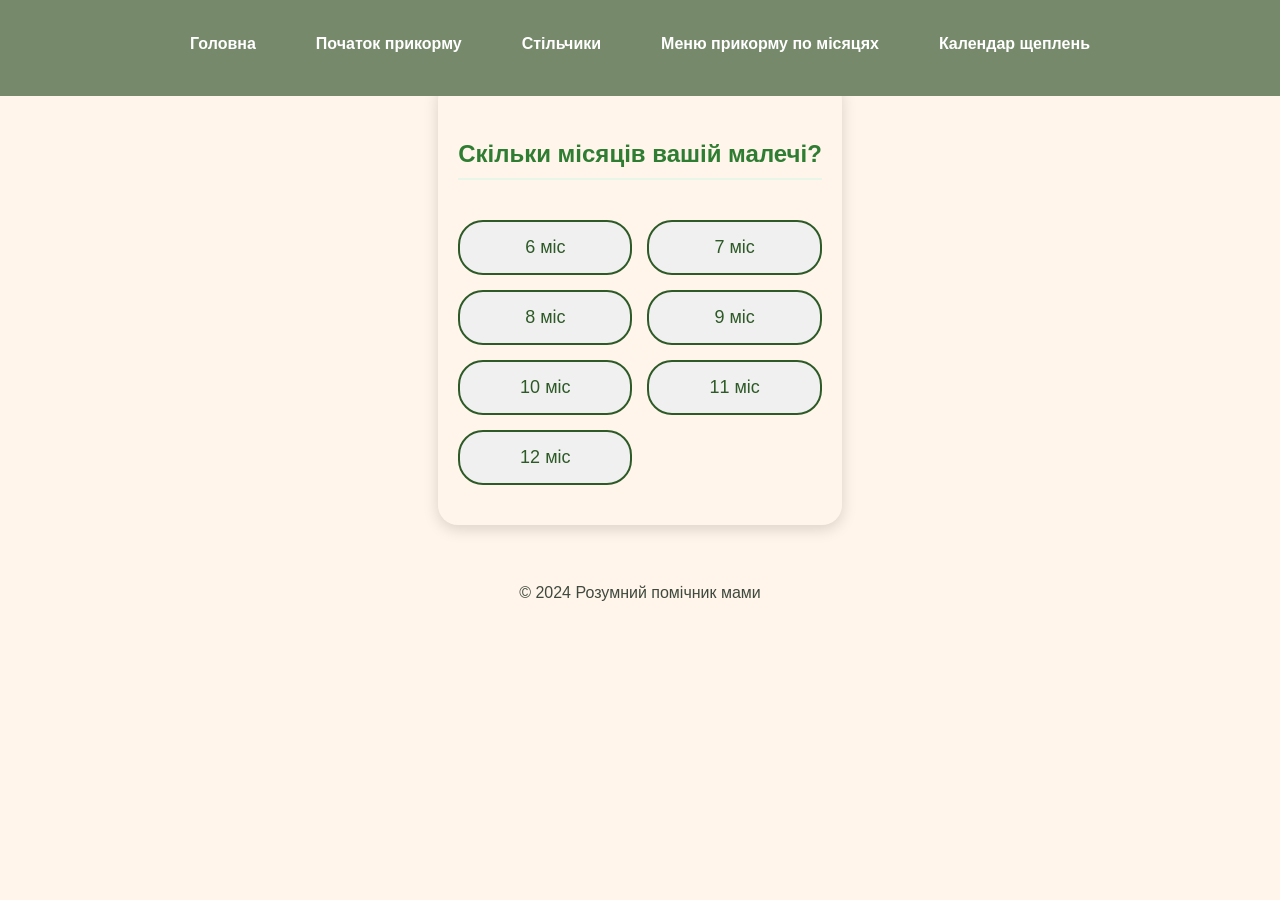
==== age-selection.html @ 1bd1e7a9 "Add files via upload" ====
<!DOCTYPE html>
<html lang="uk">
<head>
    <meta charset="UTF-8">
    <meta name="viewport" content="width=device-width, initial-scale=1.0">
    <title>Меню прикорму по місяцях</title>
    <link rel="stylesheet" href="style.css">
</head>
<body>
    <header role="banner">
        <nav class="main-nav" aria-label="Головна навігація">
            <ul>
                <li><a href="index.html">Головна</a></li>
                <li><a href="intro.html">Початок прикорму</a></li>
                <li><a href="chairs.html">Стільчики</a></li>
                <li><a href="age-selection.html" aria-current="page">Меню прикорму по місяцях</a></li>
                <li><a href="vaccines.html">Календар щеплень</a></li>
            </ul>
        </nav>
    </header>
    <main>
        <section id="age-screen" class="container">
            <h2>Скільки місяців вашій малечі?</h2>
            <div class="age-grid" role="group" aria-label="Вибір віку дитини">
                <button class="age-btn" onclick="showScreen('result-6')" aria-label="Вибрати 6 місяців">6 міс</button>
                <button class="age-btn" onclick="showScreen('result-7')" aria-label="Вибрати 7 місяців">7 міс</button>
                <button class="age-btn" onclick="showScreen('result-8')" aria-label="Вибрати 8 місяців">8 міс</button>
                <button class="age-btn" onclick="showScreen('result-9')" aria-label="Вибрати 9 місяців">9 міс</button>
                <button class="age-btn" onclick="showScreen('result-10')" aria-label="Вибрати 10 місяців">10 міс</button>
                <button class="age-btn" onclick="showScreen('result-11')" aria-label="Вибрати 11 місяців">11 міс</button>
                <button class="age-btn" onclick="showScreen('result-12')" aria-label="Вибрати 12 місяців">12 міс</button>
            </div>
        </section>

        <div id="result-6" class="container" style="display: none;">
    <h2>6 місяців: З чого почати? 🥦</h2>
    <p class="text-narrow">
        Найкращий старт — однокомпонентні овочеві пюре: <strong>кабачок, броколі або цвітна капуста</strong>. Вони мають ніжну клітковину, яка не перевантажує дитячий кишечник.
    </p>

    <div class="info-block">
        <h3>🌾 Рекомендовані каші (безглютенові)</h3>
        <p>Починайте з однокомпонентних безмолочних каш (промислових, збагачених залізом, або ретельно перемелених домашніх):</p>
        <ul>
            <li><strong>Гречана:</strong> лідер за вмістом заліза та білка.</li>
            <li><strong>Рисова:</strong> легко засвоюється (обережно при схильності до запорів).</li>
            <li><strong>Кукурудзяна:</strong> гіпоалергенна та дуже поживна.</li>
        </ul>
        <p><em>Як готувати:</em> Каша має бути рідкою, однорідною (як густий суп) та без жодних грудочок.</p>
    </div>

    <p class="text-narrow">
        Починайте з <strong>1/2 чайної ложки</strong>, поступово збільшуючи порцію до <strong>3-4 столових ложок</strong>. Важливо вводити продукти по одному!
    </p>

    <div class="info-block" style="border-left: 4px solid #ff4d4d;">
        <h3>🚫 Чого краще уникати (до 1 року)</h3>
        <ul>
            <li><strong>Сіль та цукор:</strong> зайве навантаження на нирки та ризик неправильних звичок.</li>
            <li><strong>Мед:</strong> небезпека ботулізму для немовлят.</li>
            <li><strong>Коров’яче та козяче молоко:</strong> занадто важке для травлення.</li>
            <li><strong>Соки:</strong> містять забагато цукру та кислот (краще вода або фрукти).</li>
            <li><strong>Глютенові каші (манна, вівсяна):</strong> вводяться пізніше, після 7–8 місяців.</li>
        </ul>
    </div>

    <div class="info-block">
        <h3>✨ Головні принципи ВООЗ</h3>
        <ul>
            <li><strong>Активне годування:</strong> будьте терплячі, не змушуйте дитину їсти силою.</li>
            <li><strong>Чистота:</strong> гігієна рук та посуду — понад усе.</li>
            <li><strong>Текстура:</strong> у 6 місяців — тільки пюре!</li>
            <li><strong>Вода:</strong> обов'язково пропонуйте чисту воду разом із прикормом.</li>
        </ul>
    </div>

    <div class="tip-box">
        <strong>💡 Важлива порада:</strong> 
        Давайте новий продукт у <strong>першій половині дня</strong>. Дитина має бути повністю здоровою, а в плані не має бути щеплень на найближчі 3-4 дні. Пам'ятайте, що <strong>грудне молоко або суміш</strong> залишаються основою раціону!
    </div>

    <button onclick="showScreen('age-screen')">Назад до вибору віку</button>
</div>
<div id="result-7" class="container" style="display: none;">
    <h2>7 місяців: Розширюємо меню 🍎🍗</h2>

    <p class="text-narrow">
        На сьомому місяці дитина вже познайомилася з базовими овочами та кашами. Час додавати важливі джерела білка та заліза!
    </p>

    <div class="info-block">
        <h3>🍖 Нові продукти цього місяця</h3>
        <ul>
            <li><strong>М'ясо:</strong> кролик, індичка, телятина. Починайте з ретельно перетертого пюре (з 1/2 чайної ложки).</li>
            <li><strong>Яєчний жовток:</strong> тільки зварений вкруту. Починайте з крихти (на кінчику ложки), додаючи до каші або овочів. Не більше 1/4 жовтка 2-3 рази на тиждень.</li>
            <li><strong>Фрукти:</strong> яблуко, груша, банан, чорнослив (у вигляді пюре).</li>
        </ul>
    </div>

    <div class="info-block" style="border-left: 4px solid #4caf50;">
        <h3>🍓 Чи можна змішувати продукти?</h3>
        <p><strong>Так!</strong> Якщо дитина вже скуштувала продукти окремо і не мала алергії, ви можете створювати смачні комбінації:</p>
        <ul>
            <li><strong>Овочі + М'ясо:</strong> кабачок з індичкою або морква з кроликом.</li>
            <li><strong>Каша + Фрукти:</strong> гречана каша з яблучним пюре.</li>
            <li><strong>Мікс фруктів:</strong> яблуко + банан.</li>
        </ul>
        <p><em>Порада:</em> Змішування допомагає дитині звикнути до нових смаків через уже знайомі.</p>
    </div>

    <div class="info-block">
        <h3>💧 Режим та консистенція</h3>
        <ul>
            <li><strong>Текстура:</strong> все ще гомогенізоване пюре, але можна робити його трохи густішим, ніж у 6 місяців.</li>
            <li><strong>Пиття:</strong> продовжуйте пропонувати воду після кожного годування.</li>
            <li><strong>Грудне вигодовування:</strong> все ще залишається основним (прикорм лише доповнює його).</li>
        </ul>
    </div>

    <div class="tip-box">
        <strong>⚠️ Важливо:</strong> 
        Новий продукт (наприклад, новий вид м'яса) завжди вводимо окремо протягом 3-5 днів, не змішуючи з іншими новими продуктами, щоб бачити реакцію організму.
    </div>

    <button onclick="showScreen('age-screen')">Назад до вибору віку</button>
</div>
<div id="result-8" class="container" style="display: none;">
    <h2>8 місяців: Нові смаки та текстури 🧀🥛</h2>

    <p class="text-narrow">
        Ваш малюк уже справжній гурман! У цьому віці ми вводимо кисломолочні продукти та поступово переходимо від ідеально гладкого пюре до розім’ятої виделкою їжі.
    </p>

    <div class="info-block">
        <h3>🥛 Кисломолочні продукти</h3>
        <ul>
            <li><strong>Дитячий сир (творог):</strong> починайте з 1/2 чайної ложки, доводячи до 30-40 г на день. Вибирайте спеціальний дитячий сир без добавок.</li>
            <li><strong>Йогурт або кефір:</strong> дитячі варіанти без цукру та наповнювачів. Можна пропонувати як окремий перекус.</li>
        </ul>
    </div>

    <div class="info-block" style="border-left: 4px solid #ffa726;">
        <h3>🧩 Нові текстури та "пальчикова їжа"</h3>
        <p>Дитина починає вчитися жувати, навіть якщо зубів ще небагато:</p>
        <ul>
            <li><strong>Консистенція:</strong> замість блендера спробуйте розминати овочі виделкою. Мають з'являтися м'які дрібні грудочки.</li>
            <li><strong>Хліб:</strong> можна дати посмоктати скоринку хліба або спеціальне дитяче печиво (під пильним наглядом!).</li>
            <li><strong>Шматочки:</strong> м'які шматочки вареної моркви або кабачка, які дитина може взяти до рук.</li>
        </ul>
    </div>

    <div class="info-block">
        <h3>🐟 Риба (якщо немає алергії)</h3>
        <p>Деякі педіатри дозволяють введення білої морської риби (хек, минтай, тріска):</p>
        <ul>
            <li>Давати 1-2 рази на тиждень замість м'яса.</li>
            <li><strong>Важливо:</strong> ретельно перевіряйте відсутність кісточок!</li>
        </ul>
    </div>
<h2>Рецепти для 8 місяців 👨‍🍳</h2>

    <div class="info-block">
        <h3>🥣 Ніжне пюре "Дует" (Овочі + М'ясо)</h3>
        <p><strong>Інгредієнти:</strong> 50г кабачка, 30г цвітної капусти, 30г пюре індички, 1/2 ч.л. оливкової олії.</p>
        <p><strong>Приготування:</strong> Відваріть овочі на пару до м'якості. Додайте готове м'ясне пюре та олію. Розімніть виделкою (залишаючи дрібні м'які грудочки), щоб стимулювати жування.</p>
    </div>

    <div class="info-block" style="border-left: 4px solid #ffca28;">
        <h3>🍎 Сирковий десерт "Хмаринка"</h3>
        <p><strong>Інгредієнти:</strong> 40г дитячого сиру (творога), 1/2 солодкого яблука.</p>
        <p><strong>Приготування:</strong> Яблуко запечіть у духовці або проваріть 5 хвилин. Зніміть шкірку та розімніть м'якоть. Змішайте з дитячим сиром. Це чудове джерело кальцію та заліза.</p>
    </div>

    <div class="info-block">
        <h3>🥦 Суп-пюре "Золотиста рибка"</h3>
        <p><strong>Інгредієнти:</strong> 30г філе хека (без кісток!), 1 невелика картоплина, шматочок моркви.</p>
        <p><strong>Приготування:</strong> Відваріть рибу та овочі окремо. З'єднайте, додайте трохи овочевого відвару та збийте до потрібної консистенції. 
        <br><em>*Рибу даємо 1-2 рази на тиждень.</em></p>
    </div>

    <div class="tip-box">
        <strong>💡 Порада:</strong> Якщо малюк відмовляється від нової страви, не наполягайте. Спробуйте запропонувати її знову через кілька днів. Смак формується поступово!
    </div>
    <div class="tip-box">
        <strong>💡 Порада для мами:</strong> 
        У 8 місяців у дитини розвивається "пінцетне захоплення" (бере речі великим і вказівним пальцями). Це ідеальний час, щоб дозволити дитині пробувати їсти самостійно руками м'які шматочки овочів.
    </div>

    <button onclick="showScreen('age-screen')">Назад до вибору віку</button>
</div>
<div id="result-9" class="container" style="display: none;">
    <h2>9 місяців: Справжня різноманітність 🥣🍎</h2>

    <p class="text-narrow">
        Ваш малюк уже впевнено сидить і проявляє неабиякий інтерес до дорослої їжі. Тепер раціон стає ще багатшим!
    </p>

    <div class="info-block">
        <h3>🌱 Нові продукти: Бобові та крупи</h3>
        <ul>
            <li><strong>Бобові:</strong> червона сочевиця (найлегша для засвоєння), зелений горошок. Важливо добре розварювати.</li>
            <li><strong>Глютенові каші:</strong> вівсяна, пшенична, манна (якщо немає протипоказань).</li>
            <li><strong>Субпродукти:</strong> можна починати з курячої або кролячої печінки (у вигляді паштету).</li>
        </ul>
    </div>

    <div class="info-block" style="border-left: 4px solid #9c27b0;">
        <h3>👨‍🍳 Рецепти для 9 місяців</h3>
        
        <div style="margin-bottom: 15px;">
            <strong>🍲 Сочевичний суп-пюре:</strong>
            <p style="font-size: 0.9rem; margin: 5px 0;">Відваріть 1 ст.л. червоної сочевиці з морквою та картоплею. Додайте краплю оливкової олії та розімніть виделкою. Це чудове джерело рослинного білка.</p>
        </div>

        <div style="margin-bottom: 15px;">
            <strong>🥧 Печінковий паштет:</strong>
            <p style="font-size: 0.9rem; margin: 5px 0;">Відваріть печінку кролика з цибулею та морквою. Двічі перетріть через дрібне сито або збийте блендером з невеликою кількістю вершкового масла (82.5%).</p>
        </div>

        <div>
            <strong>🍌 Вівсянка з бананом:</strong>
            <p style="font-size: 0.9rem; margin: 5px 0;">Зваріть вівсяні пластівці на воді до м'якості. Додайте розім’ятий банан. Можна не збивати блендером, щоб малюк відчував м'які пластівці.</p>
        </div>
    </div>

    <div class="info-block">
        <h3>👋 Шматочки та "Finger Food"</h3>
        <p>У 9 місяців важливо, щоб дитина отримувала їжу, яку можна брати руками:</p>
        <ul>
            <li>М'які суцвіття броколі.</li>
            <li>Шматочки стиглого банана або груші.</li>
            <li>Маленькі фрикадельки з м'якого фаршу.</li>
        </ul>
    </div>

    <div class="tip-box">
        <strong>💡 Порада щодо пиття:</strong> 
        Привчайте малюка пити з горнятка (спробуйте спеціальні тренувальні чашки-непроливайки). Це корисніше для прикусу, ніж пляшечка.
    </div>

    <button onclick="showScreen('age-screen')">Назад до вибору віку</button>
</div>
<div id="result-10" class="container" style="display: none;">
    <h2>10 місяців: Крок до дорослого столу 🍲🍌</h2>

    <p class="text-narrow">
        Ваш малюк стає активним учасником сімейних трапез. Їжа тепер — це не тільки енергія, а й цікава гра з новими формами!
    </p>

    <div class="info-block">
        <h3>🥗 Розширюємо раціон</h3>
        <ul>
            <li><strong>Овочі:</strong> можна додавати буряк та баклажан (невеликими порціями).</li>
            <li><strong>Фрукти:</strong> знайомимо з абрикосом, персиком, сливкою та ягодами (малина, лохина).</li>
            <li><strong>Спеції:</strong> час починати використовувати ароматні трави (кріп, петрушка, лавровий лист), щоб збагатити смак без солі.</li>
        </ul>
    </div>

    <div class="info-block" style="border-left: 4px solid #00acc1;">
        <h3>👨‍🍳 Рецепти для 10 місяців</h3>
        
        <div style="margin-bottom: 15px;">
            <strong>🥦 Овочеве рагу з телятиною:</strong>
            <p style="font-size: 0.9rem; margin: 5px 0;">Дрібно наріжте картоплю, моркву, кабачок та шматочок телятини. Протушкуйте все разом у невеликій кількості води до м'якості. В кінці додайте дрібку кропу.</p>
        </div>

        <div style="margin-bottom: 15px;">
            <strong>🍎 Запечене яблуко з сиром:</strong>
            <p style="font-size: 0.9rem; margin: 5px 0;">Вийміть середину з яблука, наповніть її дитячим сиром. Запікайте в духовці до м'якості яблука. Це смачний та корисний полуденок.</p>
        </div>

        <div>
            <strong>🐟 Рибні фрикадельки:</strong>
            <p style="font-size: 0.9rem; margin: 5px 0;">Зробіть фарш із білої риби, додайте трохи відвареного рису. Сформуйте маленькі кульки та відваріть у воді або на пару. Подавайте зі шматочками вареної моркви.</p>
        </div>
    </div>

    <div class="info-block">
        <h3>🧩 Важливі навички</h3>
        <ul>
            <li><strong>Текстура:</strong> припиняйте використовувати блендер. Їжа має бути нарізана дрібними шматочками (розміром з горошину).</li>
            <li><strong>Ложка:</strong> час частіше давати малюку ложку в руки. Навіть якщо більша частина їжі опиниться на столі — це важливе тренування координації!</li>
        </ul>
    </div>

    <div class="tip-box">
        <strong>⚠️ Нагадування:</strong> 
        Уникайте цілих горіхів, винограду (розрізайте тільки вздовж!), льодяників та великих шматків твердої їжі, щоб попередити ризик подавитися.
    </div>

    <button onclick="showScreen('age-screen')">Назад до вибору віку</button>
</div>
<div id="result-11" class="container" style="display: none;">
    <h2>11 місяців: Майже як дорослий 🥙🍓</h2>

    <p class="text-narrow">
        Ваш малюк уже має свої вподобання! Це час для експериментів з текстурами та перших корисних запіканок і багатокомпонентних страв.
    </p>

    <div class="info-block">
        <h3>🌈 Нові смаки та можливості</h3>
        <ul>
            <li><strong>Сири:</strong> можна потроху вводити твердий сир (несолоний та нежирний), натертий у кашу або макарони.</li>
            <li><strong>Ягоди та фрукти:</strong> ківі, цитрусові (дуже обережно, стежте за реакцією), полуниця.</li>
            <li><strong>Текстури:</strong> дитина вже може жувати м’які тефтелі, овочеві оладки та макарони м’яких сортів.</li>
        </ul>
    </div>

    <div class="info-block" style="border-left: 4px solid #f44336;">
        <h3>👨‍🍳 Рецепти для 11 місяців</h3>
        
        <div style="margin-bottom: 15px;">
            <strong>🥧 Овочево-м'ясна запіканка:</strong>
            <p style="font-size: 0.9rem; margin: 5px 0;">Змішайте готове м’ясне пюре (або дрібний фарш) з відвареною вермішеллю та натертим кабачком. Додайте половинку збитого перепелиного яйця. Запечіть у формі 15-20 хвилин.</p>
        </div>

        <div style="margin-bottom: 15px;">
            <strong>🥞 Бананові панкейки (без цукру):</strong>
            <p style="font-size: 0.9rem; margin: 5px 0;">Розімніть 1 стиглий банан, додайте 1 яйце та 2 ст.л. вівсяного борошна. Смажте на сухій антипригарній сковорідці. Це ідеальна їжа для рук!</p>
        </div>

        <div>
            <strong>🥕 Крем-суп з гарбуза та сочевиці:</strong>
            <p style="font-size: 0.9rem; margin: 5px 0;">Відваріть гарбуз, картоплю та червону сочевицю. Додайте трохи вершків або грудного молока для ніжного смаку. Розімніть виделкою до густої консистенції.</p>
        </div>
    </div>

    <div class="info-block">
        <h3>🍽️ Навички за столом</h3>
        <ul>
            <li><strong>Питво з чашки:</strong> намагайтеся повністю відійти від поїльників з носиком на користь звичайного горнятка або трубочки.</li>
            <li><strong>Спільна трапеза:</strong> садіть дитину за стіл разом із дорослими — вона копіює ваші рухи, що пришвидшує навчання користуванню ложкою.</li>
        </ul>
    </div>

    <div class="tip-box">
        <strong>💡 Порада:</strong> 
        Якщо малюк стає вибагливим («не хочу овочі, хочу тільки хліб»), не хвилюйтеся. Це етап самоідентифікації. Продовжуйте пропонувати корисну їжу без примусу.
    </div>

    <button onclick="showScreen('age-screen')">Назад до вибору віку</button>
</div>
<div id="result-12" class="container" style="display: none;">
    <h2>1 рік: Новий етап харчування 🎂🌟</h2>

    <p class="text-narrow">
        Вітаємо з першим роком! Тепер малюк може їсти практично все з вашого столу, якщо ваша їжа здорова, не пересмажена та не містить надлишку солі.
    </p>

    <div class="info-block">
        <h3>✅ Що тепер можна (після 1 року)</h3>
        <ul>
            <li><strong>Цільне молоко:</strong> тепер його можна вводити як напій (але не більше 400-500 мл на добу разом із молочними продуктами).</li>
            <li><strong>Ціле яйце:</strong> можна давати не тільки жовток, а й білок (якщо немає алергії).</li>
            <li><strong>Складні страви:</strong> голубці, тефтелі, запіканки, домашні пельмені та вареники.</li>
        </ul>
    </div>

    <div class="info-block" style="border-left: 4px solid #3f51b5;">
        <h3>👨‍🍳 Рецепти для іменинника</h3>
        
        <div style="margin-bottom: 15px;">
            <strong>🍰 Перший торт (без цукру):</strong>
            <p style="font-size: 0.9rem; margin: 5px 0;">Корж: подрібнене дитяче печиво або домашній бісквіт на банані. Крем: дитячий сирок, збитий з вершками та шматочками ягід. Це безпечно та дуже смачно!</p>
        </div>

        <div style="margin-bottom: 15px;">
            <strong>🍝 Ліниві вареники з ягодами:</strong>
            <p style="font-size: 0.9rem; margin: 5px 0;">Змішайте 200г сиру, 1 яйце та 2-3 ст.л. борошна. Сформуйте кульки та відваріть у киплячій воді 3 хвилини. Подавайте з йогуртом та перетертою полуницею.</p>
        </div>

        <div>
            <strong>🥘 Овочеве соте з куркою:</strong>
            <p style="font-size: 0.9rem; margin: 5px 0;">Тушковані шматочки курячого філе з кольоровим перцем, кабачком, морквою та зеленою квасолею. Тепер можна додати дрібку солі (за бажанням, але не обов'язково).</p>
        </div>
    </div>

    <div class="info-block">
        <h3>🚦 Обмеження, що залишаються</h3>
        <ul>
            <li><strong>Ні:</strong> грибам, цілим горіхам, солодким газованим напоям, консервам та копченостям.</li>
            <li><strong>Сіль та цукор:</strong> продовжуйте мінімізувати їх використання — це фундамент здоров’я на майбутнє.</li>
            <li><strong>Смажене:</strong> віддавайте перевагу запіканню, тушкуванню та приготуванню на пару.</li>
        </ul>
    </div>

    <div class="tip-box">
        <strong>💡 Головна порада року:</strong> 
        Дозволяйте дитині вибирати (наприклад: "ти будеш яблуко чи банан?"). Це формує здорові стосунки з їжею та розвиває самостійність.
    </div>

    <button onclick="showScreen('age-screen')">Назад до вибору віку</button>
</div>

    </main>

    <footer role="contentinfo">
        <p>&copy; 2024 Розумний помічник мами</p>
    </footer>

    <script src="script.js"></script>
</body>
</html>
---- style.css ----
:root {
    --bg: #FFF5EA;
    --brand: #768A6B;
    --brand-dark: #2d5a27;
    --text: #4a4a4a;
    --text-dark: #333333;
    --surface: #ffffff;
    --accent: #ff8b80;
}

html {
  box-sizing: border-box;
  width: 100%;
}
*, *::before, *::after {
  box-sizing: inherit;
}
.main-nav {
    position: fixed;
    top: 0;
    left: 0;
    width: 100%;
    background-color: var(--brand);
    backdrop-filter: blur(10px);
    padding: 10px 0;
    z-index: 1000;
    transition: all 0.3s ease;
}

.main-nav ul {
    list-style: none;
    display: flex;
    justify-content: center;
    padding: 15px;
    gap: 20px;
}

.main-nav a {
    color: white;
    text-decoration: none;
    font-weight: bold;
    padding: 10px 20px;
}

body {
  background-color: var(--bg); /* Ніжний кремовий колір */
  font-family: 'Arial', 'Segoe UI', 'Tahoma', sans-serif;
  display: flex;
  justify-content: flex-start;
  align-items: center;
  margin: 0;
  color: var(--text);
  min-height: 100vh;
  overflow-x: hidden;
  overflow-y: auto;
  padding: 40px 20px;
  flex-direction: column;
}


.container {
    display: flex;
    flex-direction: column;
    align-items: center;
    text-align: center;
    max-width: 920px;
    width: 100%;
    margin: 40px auto;
    border-radius: 20px;
    box-shadow: 0 4px 15px rgba(0, 0, 0, 0.15);
    padding: 40px 20px;
    animation: fadeIn 2s; /* Наша анімація з'явиться за 2 секунди */
}

h1 {
    color: var(--brand-dark);
    font-size: 1.1rem;
    line-height: 1.6;
}

h2 {
    color: #2e7d32; /* Зелений колір прикорму */
    text-align: center;
    border-bottom: 2px solid #e8f5e9;
    padding-bottom: 10px;
    margin-bottom: 20px;
}

h3 {
    color: #444;
    font-size: 1.1rem;
    margin-bottom: 10px;
    display: flex;
    align-items: center;
}

p {
    color: #40493f;
    font-size: 1rem;
    line-height: 1.5;
    text-align: center;
    max-width: 450px;
    margin-left: auto;
    margin-right: auto;
}
@keyframes fadeIn {
  from { opacity: 0; }
  to { opacity: 1; }
}

button {
  background-color: var(--brand);
  color: white;
  border: none;
  padding: 15px 30px;
  border-radius: 25px;
  font-size: 18px;
  cursor: pointer;
  transition: transform 0.3s;
}

button:hover {
  transform: scale(1.1); /* Кнопка трішки збільшується при наведенні */
}
.back-button {
  position: fixed;
  top: 20px;
  left: 20px;
  z-index: 20;
  padding: 10px 14px;
  border-radius: 30px;
  border: 1px solid var(--brand-dark);
  background-color: #ffffffcc;
  color: var(--brand-dark);
  font-weight: 600;
  cursor: pointer;
  display: none;
  align-items: center;
  box-shadow: 0 4px 12px rgba(0, 0, 0, 0.12);
}
.back-button:hover {
  transform: none;
  opacity: 0.95;
}
.image-wrapper {
  margin: 20px 0;
  text-align: center;
}
.main-photo {
  max-width: 500px;
  height: auto;
  border-radius: 15px;
  box-shadow: 0 4px 15px rgba(0, 0, 0, 0.12);
}
/* 1. Заголовок з'являється плавно */
.fade-in {
  animation: fadeIn 1.5s ease-in forwards;
}

/* 2. Текст з'являється трохи пізніше (затримка 1 секунда) */
.fade-in-delayed {
  opacity: 0; /* Спочатку невидимий */
  animation: fadeIn 1.5s ease-in forwards;
  animation-delay: 1s;
}
.result-table table {
    width: 100%;
    margin-top: 20px;
    border-collapse: collapse;
    background: white;
    color: #333;
    border-radius: 10px;
    overflow: hidden;
}

.result-table th, .result-table td {
    padding: 12px;
    border: 1px solid #ddd;
    text-align: left;
}

.result-table th {
    background-color: var(--brand);
    color: white;
}

.date-input {
    padding: 10px;
    border-radius: 5px;
    border: 1px solid #ccc;
    font-size: 16px;
}
/* 3. Цитата "випливає" знизу вгору */
.quote {
  opacity: 0;
  font-style: italic;
  color: var(--brand);
  margin: 20px auto;
  max-width: 760px;
  width: 100%;
  animation: slideUp 1s ease-out forwards;
  animation-delay: 2s; /* З'явиться останньою через 2 секунди */
}

/* 4. Опис самих анімацій */
@keyframes slideUp {
  from {
    opacity: 0;
    transform: translateY(30px); /* Починає на 30 пікселів нижче */
  }
  to {
    opacity: 1;
    transform: translateY(0); /* Стає на своє місце */
  }
}

/* Стиль кнопки, щоб теж з'являлася плавно */
.fade-in-button {
  opacity: 0;
  animation: fadeIn 1s ease-in forwards;
  animation-delay: 3s;
}


.advice {
  font-weight: bold;
  color: var(--brand-dark);
  border-left: 4px solid var(--accent);
  padding-left: 10px;
}
.age-grid {
  display: grid;
  grid-template-columns: repeat(2, 1fr); /* дві кнопки в ряд */
  gap: 15px;
  margin: 20px auto 0;
  width: 100%;
  max-width: 520px;
}

.age-btn {
  background-color: #f0f0f0;
  color: var(--brand-dark);
  border: 2px solid var(--brand-dark);
  width: 100%;
  padding: 15px;
  text-align: center;
}

@media (max-width: 600px) {
  .age-grid {
    grid-template-columns: 1fr;
  }
  .check-list,
  .info-block,
  .tip-box {
    width: 100%;
  }
}
/* Стиль для порад */
.tip-box {
    background-color: #e8f5e9; /* Світло-зелений ніжний фон */
    border-left: 5px solid var(--brand-dark);
    padding: 15px;
    margin: 20px 0;
    border-radius: 8px;
    text-align: left;
    font-size: 0.95rem;
}

/* Робимо список чек-листа красивим */
.check-list {
    text-align: left;
    width: 100%;
    max-width: 760px;
    margin: 20px auto;
    box-sizing: border-box;
    padding: 0 10px;
}

.check-list li {
    list-style: none;
    margin-bottom: 12px;
    padding-left: 30px;
    position: relative;
}

.check-list li::before {
    content: "✔️";
    position: absolute;
    left: 0;
    color: var(--brand);
}
.info-block {
    width: 100%;
    max-width: 700px;
    margin: 20px auto;
    padding: 20px;
    line-height: 1.6;
    text-align: justify;
}
.text-narrow {
    padding: 0 10px;
    margin-bottom: 15px;
}

strong {
    color: #1b5e20;
}

/* Списки */
ul {
    padding-left: 20px;
    margin: 10px 0;
}

li {
    margin-bottom: 8px;
}
/* Адаптивність для телефонів */
@media (max-width: 480px) {
    .container {
        margin: 10px;
        padding: 15px;
    }
}
/* Робимо текст у календарі темним і видимим */
.vaccine-calculator {
    color: var(--text-dark); /* Темно-сірий */
    margin-top: 100px; /* Додаємо відступ, щоб меню не закривало заголовок */
    text-align: center;
}

.vaccine-calculator h2 {
    color: #2e4a3b; /* Ваш фірмовий зелений */
    margin-bottom: 20px;
}

/* Налаштування для тексту всередині інпуту */
#birthDate {
    color: var(--text-dark);
}
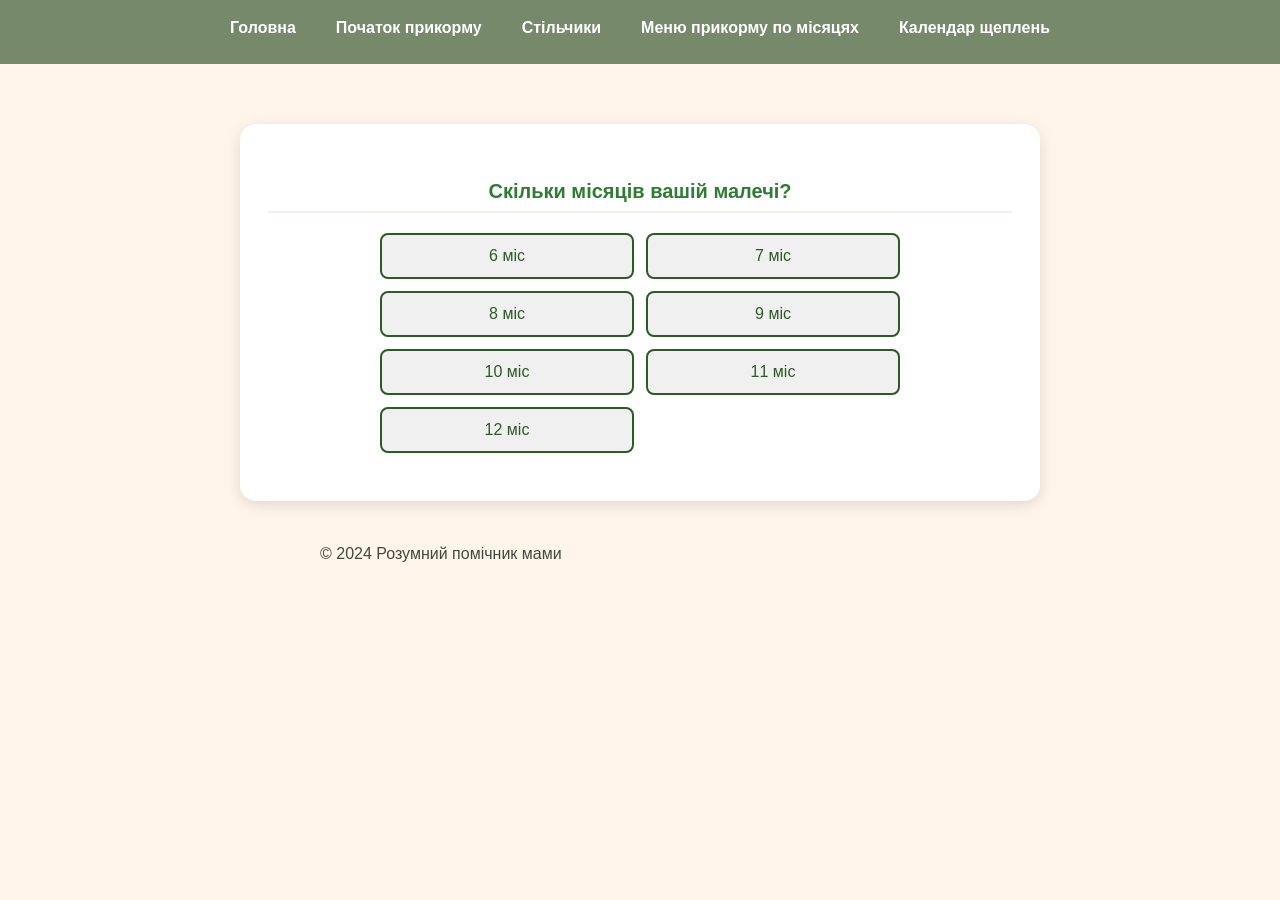
==== commit 2f2a8114: "Add files via upload" ====
--- a/age-selection.html
+++ b/age-selection.html
@@ -9,6 +9,7 @@
 <body>
     <header role="banner">
         <nav class="main-nav" aria-label="Головна навігація">
+            <button class="nav-toggle" id="nav-toggle" aria-label="Відкрити меню" aria-expanded="false">☰</button>
             <ul>
                 <li><a href="index.html">Головна</a></li>
                 <li><a href="intro.html">Початок прикорму</a></li>
--- a/style.css
+++ b/style.css
@@ -1,341 +1,302 @@
-:root {
-    --bg: #FFF5EA;
-    --brand: #768A6B;
-    --brand-dark: #2d5a27;
-    --text: #4a4a4a;
-    --text-dark: #333333;
-    --surface: #ffffff;
-    --accent: #ff8b80;
+﻿:root {
+  --bg: #FFF5EA;
+  --brand: #768A6B;
+  --brand-dark: #2d5a27;
+  --text: #4a4a4a;
+  --text-dark: #333333;
+  --surface: #ffffff;
+  --accent: #ff8b80;
+  --nav-height: 64px;
+}
+ 
+/* ===== Reset ===== */
+html { box-sizing: border-box; width: 100%; }
+*, *::before, *::after { box-sizing: inherit; }
+ 
+/* ===== Body ===== */
+body {
+  margin: 0;
+  font-family: 'Arial', 'Segoe UI', 'Tahoma', sans-serif;
+  background-color: var(--bg);
+  color: var(--text);
+  min-height: 100vh;
+  overflow-x: hidden;
+  padding: 20px;
+  padding-top: calc(var(--nav-height) + 20px);
+}
+ 
+/* ===== Navigation ===== */
+.main-nav {
+  position: fixed;
+  top: 0;
+  left: 0;
+  right: 0;
+  background: var(--brand);
+  display: flex;
+  align-items: center;
+  justify-content: center;
+  z-index: 1000;
+  padding: 0 12px;
+  height: var(--nav-height);
+}
+ 
+.main-nav ul {
+  list-style: none;
+  display: flex;
+  gap: 16px;
+  margin: 0;
+  padding: 8px 12px;
+  align-items: center;
+}
+ 
+.main-nav a {
+  color: #fff;
+  text-decoration: none;
+  font-weight: 700;
+  padding: 8px 12px;
+}
+ 
+.main-nav a:hover,
+.main-nav a:focus {
+  background-color: rgba(255,255,255,0.18);
+  border-radius: 6px;
+}
+ 
+.main-nav .nav-toggle {
+  display: none;
+  background: transparent;
+  border: none;
+  color: white;
+  font-size: 26px;
+  padding: 8px 12px;
+  cursor: pointer;
+}
+ 
+/* ===== Container ===== */
+.container {
+  max-width: 800px;
+  width: 100%;
+  margin: 40px auto;
+  background: var(--surface);
+  border-radius: 16px;
+  box-shadow: 0 4px 15px rgba(0,0,0,0.12);
+  padding: 32px 28px 48px;
+  text-align: center;
+  animation: fadeIn 0.8s ease both;
+}
+ 
+/* ===== Typography ===== */
+h1 { color: var(--brand-dark); font-size: 1.6rem; line-height: 1.3; margin: 0 0 12px; }
+h2 { color: #2e7d32; font-size: 1.25rem; margin: 24px 0 14px; padding-bottom: 8px; border-bottom: 2px solid #e8f5e9; }
+h3 { color: #444; font-size: 1.05rem; margin: 0 0 10px; }
+p  { color: #40493f; font-size: 1rem; line-height: 1.6; margin: 10px auto; max-width: 640px; }
+ 
+strong { color: #1b5e20; }
+ 
+ul { padding-left: 20px; margin: 10px 0; }
+li { margin-bottom: 8px; }
+ 
+hr {
+  display: block;
+  border: none;
+  height: 1px;
+  background-color: #6cc99f;
+  margin: 28px 0;   /* відносно батька — не вилазить за межі */
+  width: 100%;
+}
+ 
+/* ===== Animations ===== */
+@keyframes fadeIn  { from { opacity: 0; transform: translateY(6px); } to { opacity: 1; transform: none; } }
+@keyframes slideUp { from { opacity: 0; transform: translateY(18px); } to { opacity: 1; transform: translateY(0); } }
+ 
+.fade-in         { animation: fadeIn 1s ease-in forwards; }
+.fade-in-delayed { opacity: 0; animation: fadeIn 1s ease-in 0.6s forwards; }
+.fade-in-button  { opacity: 0; animation: fadeIn 0.8s ease-in 1s forwards; }
+ 
+/* ===== Buttons ===== */
+button {
+  background-color: var(--brand);
+  color: white;
+  border: none;
+  padding: 12px 20px;
+  border-radius: 20px;
+  font-size: 16px;
+  cursor: pointer;
+  transition: transform 0.15s ease;
+}
+button:hover { transform: translateY(-1px); }
+ 
+.back-button {
+  position: fixed;
+  top: calc(var(--nav-height) + 12px);
+  left: 12px;
+  z-index: 1200;
+  padding: 8px 12px;
+  border-radius: 999px;
+  border: 1px solid var(--brand-dark);
+  background: #ffffffcc;
+  color: var(--brand-dark);
+  font-weight: 600;
+  display: none;
+}
+ 
+/* ===== Images ===== */
+.image-wrapper { margin: 20px 0; text-align: center; }
+.main-photo {
+  width: 100%;
+  max-width: 520px;
+  height: auto;
+  border-radius: 12px;
+  box-shadow: 0 4px 15px rgba(0,0,0,0.12);
+}
+ 
+/* ===== Quote ===== */
+.quote {
+  opacity: 0;
+  font-style: italic;
+  color: var(--brand);
+  margin: 18px auto;
+  max-width: 760px;
+  animation: slideUp 0.9s ease-out 0.8s forwards;
+}
+ 
+/* ===== Components ===== */
+.advice {
+  font-weight: 700;
+  color: var(--brand-dark);
+  border-left: 4px solid var(--accent);
+  padding-left: 10px;
+}
+ 
+.age-grid {
+  display: grid;
+  grid-template-columns: repeat(2, 1fr);
+  gap: 12px;
+  margin: 20px auto 0;
+  max-width: 520px;
+}
+ 
+.age-btn {
+  background: #f0f0f0;
+  color: var(--brand-dark);
+  border: 2px solid var(--brand-dark);
+  padding: 12px;
+  border-radius: 8px;
+  width: 100%;
+}
+ 
+.tip-box {
+  background-color: #e8f5e9;
+  border-left: 5px solid var(--brand-dark);
+  padding: 14px;
+  margin: 18px 0;
+  border-radius: 8px;
+  text-align: left;
+  font-size: 0.95rem;
+}
+ 
+.check-list { text-align: left; width: 100%; max-width: 760px; margin: 18px auto; padding: 0 10px; }
+.check-list li { list-style: none; margin-bottom: 10px; padding-left: 28px; position: relative; }
+.check-list li::before { content: "✔️"; position: absolute; left: 0; }
+ 
+.info-block { width: 100%; max-width: 700px; margin: 18px auto; padding: 14px; line-height: 1.6; text-align: justify; }
+.text-narrow { padding: 0 10px; margin-bottom: 12px; }
+ 
+.models-box { text-align: center; }
+.models-box ul { display: inline-block; text-align: left; }
+ 
+/* ===== Tables ===== */
+.result-table table { width: 100%; margin-top: 16px; border-collapse: collapse; background: var(--surface); color: #333; border-radius: 8px; overflow: hidden; }
+.result-table th, .nresult-table td { padding: 10px; border: 1px solid #e6e6e6; text-align: left; }
+.result-table th { background: var(--brand); color: #fff; }
+ 
+/* ===== Vaccine Calculator ===== */
+.date-input { padding: 8px 10px; border-radius: 6px; border: 1px solid #ccc; font-size: 16px; }
+.vaccine-calculator { color: var(--text-dark); margin-top: calc(var(--nav-height) + 20px); text-align: center; }
+.vaccine-calculator h2 { color: #2e4a3b; margin-bottom: 12px; }
+#birthDate { color: var(--text-dark); }
+ 
+/* ===== Desktop lists ===== */
+@media (min-width: 901px) {
+  .container ul {
+    list-style-position: outside;
+    padding-left: 24px;
+    text-align: left;
+    max-width: 600px;
+    margin: 10px auto;
+  }
+  .container li {
+    display: list-item;
+    text-align: left;
+  }
+  h1, h2, h3 {
+    text-align: center;
+    width: 100%;
+  }
+}
+ 
+/* ===== Mobile (≤900px) ===== */
+@media (max-width: 900px) {
+  :root { --nav-height: 60px; }
+ 
+  body {
+    padding: calc(var(--nav-height) + 16px) 16px 24px;
+  }
+ 
+  .main-nav {
+    justify-content: flex-start;
+  }
+ 
+  .main-nav .nav-toggle {
+    display: block;
+    position: static;
+    z-index: 1100;
+    font-size: 24px;
+    padding: 8px;
+  }
+ 
+  .main-nav ul {
+    display: flex !important;
+    flex-direction: column;
+    align-items: stretch;
+    position: absolute;
+    top: var(--nav-height);
+    left: 0;
+    right: 0;
+    background: var(--brand);
+    margin: 0;
+    padding: 0;
+    border-radius: 0 0 12px 12px;
+    max-height: 0;
+    overflow: hidden;
+    opacity: 0;
+    transition: max-height 0.35s ease, opacity 0.25s ease;
+    z-index: 999;
+    box-shadow: 0 6px 16px rgba(0,0,0,0.15);
+  }
+ 
+  .main-nav.open ul {
+    max-height: 480px;
+    opacity: 1;
+  }
+ 
+  .main-nav ul li { width: 100%; }
+ 
+  .main-nav a {
+    display: block;
+    width: 100%;
+    padding: 14px 20px;
+    text-align: center;
+    border-bottom: 1px solid rgba(255,255,255,0.12);
+    font-size: 1rem;
+    border-radius: 0;
+  }
+ 
+  .main-nav ul li:last-child a { border-bottom: none; }
+ 
+  .container {
+    padding: 20px 14px 36px;
+    margin: 12px auto;
+    border-radius: 12px;
+  }
 }
-
-html {
-  box-sizing: border-box;
-  width: 100%;
-}
-*, *::before, *::after {
-  box-sizing: inherit;
-}
-.main-nav {
-    position: fixed;
-    top: 0;
-    left: 0;
-    width: 100%;
-    background-color: var(--brand);
-    backdrop-filter: blur(10px);
-    padding: 10px 0;
-    z-index: 1000;
-    transition: all 0.3s ease;
-}
-
-.main-nav ul {
-    list-style: none;
-    display: flex;
-    justify-content: center;
-    padding: 15px;
-    gap: 20px;
-}
-
-.main-nav a {
-    color: white;
-    text-decoration: none;
-    font-weight: bold;
-    padding: 10px 20px;
-}
-
-body {
-  background-color: var(--bg); /* Ніжний кремовий колір */
-  font-family: 'Arial', 'Segoe UI', 'Tahoma', sans-serif;
-  display: flex;
-  justify-content: flex-start;
-  align-items: center;
-  margin: 0;
-  color: var(--text);
-  min-height: 100vh;
-  overflow-x: hidden;
-  overflow-y: auto;
-  padding: 40px 20px;
-  flex-direction: column;
-}
-
-
-.container {
-    display: flex;
-    flex-direction: column;
-    align-items: center;
-    text-align: center;
-    max-width: 920px;
-    width: 100%;
-    margin: 40px auto;
-    border-radius: 20px;
-    box-shadow: 0 4px 15px rgba(0, 0, 0, 0.15);
-    padding: 40px 20px;
-    animation: fadeIn 2s; /* Наша анімація з'явиться за 2 секунди */
-}
-
-h1 {
-    color: var(--brand-dark);
-    font-size: 1.1rem;
-    line-height: 1.6;
-}
-
-h2 {
-    color: #2e7d32; /* Зелений колір прикорму */
-    text-align: center;
-    border-bottom: 2px solid #e8f5e9;
-    padding-bottom: 10px;
-    margin-bottom: 20px;
-}
-
-h3 {
-    color: #444;
-    font-size: 1.1rem;
-    margin-bottom: 10px;
-    display: flex;
-    align-items: center;
-}
-
-p {
-    color: #40493f;
-    font-size: 1rem;
-    line-height: 1.5;
-    text-align: center;
-    max-width: 450px;
-    margin-left: auto;
-    margin-right: auto;
-}
-@keyframes fadeIn {
-  from { opacity: 0; }
-  to { opacity: 1; }
-}
-
-button {
-  background-color: var(--brand);
-  color: white;
-  border: none;
-  padding: 15px 30px;
-  border-radius: 25px;
-  font-size: 18px;
-  cursor: pointer;
-  transition: transform 0.3s;
-}
-
-button:hover {
-  transform: scale(1.1); /* Кнопка трішки збільшується при наведенні */
-}
-.back-button {
-  position: fixed;
-  top: 20px;
-  left: 20px;
-  z-index: 20;
-  padding: 10px 14px;
-  border-radius: 30px;
-  border: 1px solid var(--brand-dark);
-  background-color: #ffffffcc;
-  color: var(--brand-dark);
-  font-weight: 600;
-  cursor: pointer;
-  display: none;
-  align-items: center;
-  box-shadow: 0 4px 12px rgba(0, 0, 0, 0.12);
-}
-.back-button:hover {
-  transform: none;
-  opacity: 0.95;
-}
-.image-wrapper {
-  margin: 20px 0;
-  text-align: center;
-}
-.main-photo {
-  max-width: 500px;
-  height: auto;
-  border-radius: 15px;
-  box-shadow: 0 4px 15px rgba(0, 0, 0, 0.12);
-}
-/* 1. Заголовок з'являється плавно */
-.fade-in {
-  animation: fadeIn 1.5s ease-in forwards;
-}
-
-/* 2. Текст з'являється трохи пізніше (затримка 1 секунда) */
-.fade-in-delayed {
-  opacity: 0; /* Спочатку невидимий */
-  animation: fadeIn 1.5s ease-in forwards;
-  animation-delay: 1s;
-}
-.result-table table {
-    width: 100%;
-    margin-top: 20px;
-    border-collapse: collapse;
-    background: white;
-    color: #333;
-    border-radius: 10px;
-    overflow: hidden;
-}
-
-.result-table th, .result-table td {
-    padding: 12px;
-    border: 1px solid #ddd;
-    text-align: left;
-}
-
-.result-table th {
-    background-color: var(--brand);
-    color: white;
-}
-
-.date-input {
-    padding: 10px;
-    border-radius: 5px;
-    border: 1px solid #ccc;
-    font-size: 16px;
-}
-/* 3. Цитата "випливає" знизу вгору */
-.quote {
-  opacity: 0;
-  font-style: italic;
-  color: var(--brand);
-  margin: 20px auto;
-  max-width: 760px;
-  width: 100%;
-  animation: slideUp 1s ease-out forwards;
-  animation-delay: 2s; /* З'явиться останньою через 2 секунди */
-}
-
-/* 4. Опис самих анімацій */
-@keyframes slideUp {
-  from {
-    opacity: 0;
-    transform: translateY(30px); /* Починає на 30 пікселів нижче */
-  }
-  to {
-    opacity: 1;
-    transform: translateY(0); /* Стає на своє місце */
-  }
-}
-
-/* Стиль кнопки, щоб теж з'являлася плавно */
-.fade-in-button {
-  opacity: 0;
-  animation: fadeIn 1s ease-in forwards;
-  animation-delay: 3s;
-}
-
-
-.advice {
-  font-weight: bold;
-  color: var(--brand-dark);
-  border-left: 4px solid var(--accent);
-  padding-left: 10px;
-}
-.age-grid {
-  display: grid;
-  grid-template-columns: repeat(2, 1fr); /* дві кнопки в ряд */
-  gap: 15px;
-  margin: 20px auto 0;
-  width: 100%;
-  max-width: 520px;
-}
-
-.age-btn {
-  background-color: #f0f0f0;
-  color: var(--brand-dark);
-  border: 2px solid var(--brand-dark);
-  width: 100%;
-  padding: 15px;
-  text-align: center;
-}
-
-@media (max-width: 600px) {
-  .age-grid {
-    grid-template-columns: 1fr;
-  }
-  .check-list,
-  .info-block,
-  .tip-box {
-    width: 100%;
-  }
-}
-/* Стиль для порад */
-.tip-box {
-    background-color: #e8f5e9; /* Світло-зелений ніжний фон */
-    border-left: 5px solid var(--brand-dark);
-    padding: 15px;
-    margin: 20px 0;
-    border-radius: 8px;
-    text-align: left;
-    font-size: 0.95rem;
-}
-
-/* Робимо список чек-листа красивим */
-.check-list {
-    text-align: left;
-    width: 100%;
-    max-width: 760px;
-    margin: 20px auto;
-    box-sizing: border-box;
-    padding: 0 10px;
-}
-
-.check-list li {
-    list-style: none;
-    margin-bottom: 12px;
-    padding-left: 30px;
-    position: relative;
-}
-
-.check-list li::before {
-    content: "✔️";
-    position: absolute;
-    left: 0;
-    color: var(--brand);
-}
-.info-block {
-    width: 100%;
-    max-width: 700px;
-    margin: 20px auto;
-    padding: 20px;
-    line-height: 1.6;
-    text-align: justify;
-}
-.text-narrow {
-    padding: 0 10px;
-    margin-bottom: 15px;
-}
-
-strong {
-    color: #1b5e20;
-}
-
-/* Списки */
-ul {
-    padding-left: 20px;
-    margin: 10px 0;
-}
-
-li {
-    margin-bottom: 8px;
-}
-/* Адаптивність для телефонів */
-@media (max-width: 480px) {
-    .container {
-        margin: 10px;
-        padding: 15px;
-    }
-}
-/* Робимо текст у календарі темним і видимим */
-.vaccine-calculator {
-    color: var(--text-dark); /* Темно-сірий */
-    margin-top: 100px; /* Додаємо відступ, щоб меню не закривало заголовок */
-    text-align: center;
-}
-
-.vaccine-calculator h2 {
-    color: #2e4a3b; /* Ваш фірмовий зелений */
-    margin-bottom: 20px;
-}
-
-/* Налаштування для тексту всередині інпуту */
-#birthDate {
-    color: var(--text-dark);
-}
